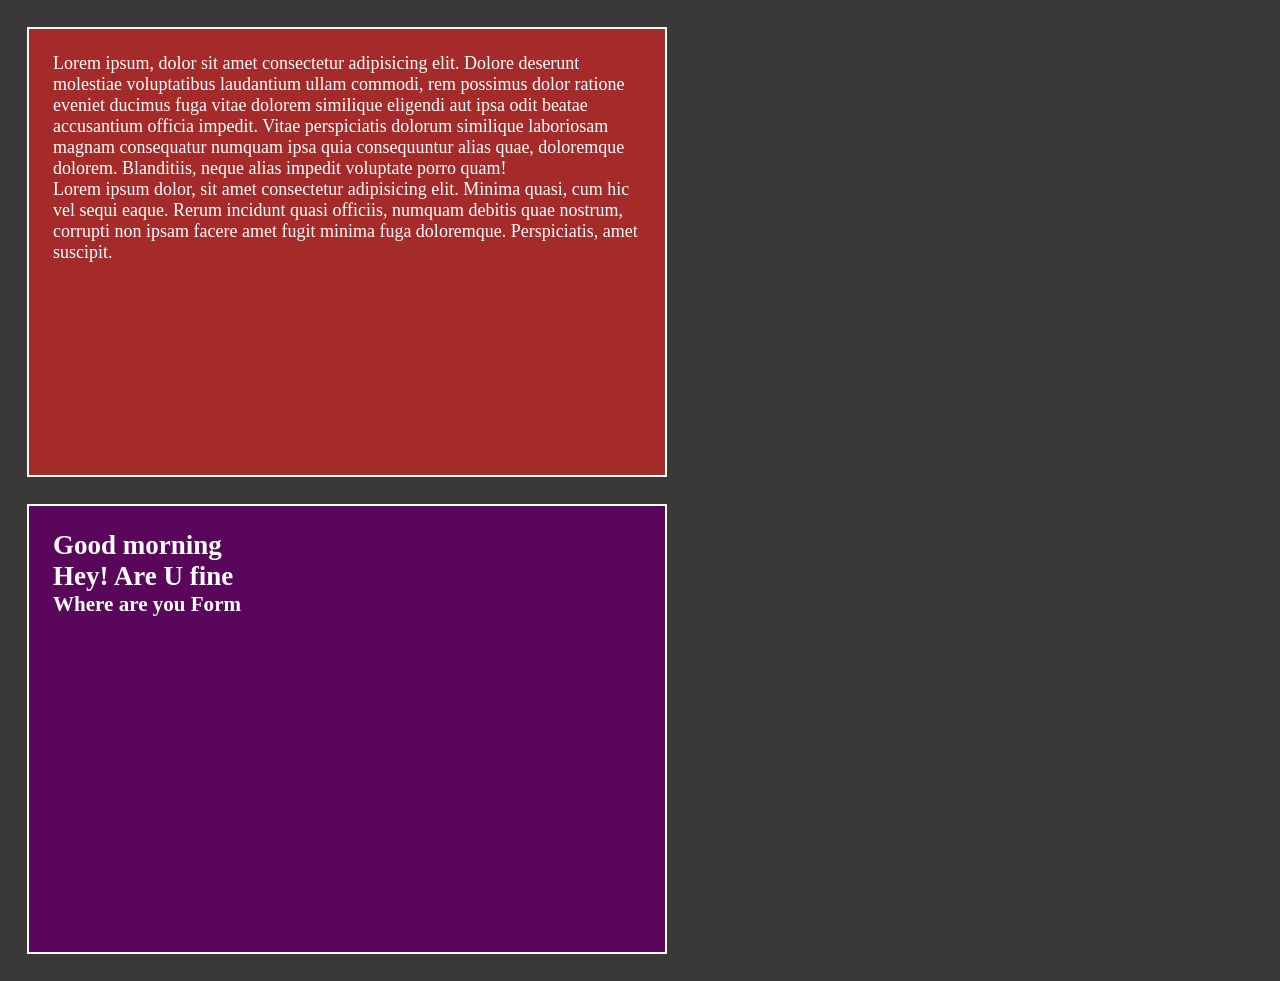
==== display property in css/index.html @ 532335fe "Add CSS Pratices" ====
<!DOCTYPE html>
<html lang="en">
<head>
    <meta charset="UTF-8">
    <meta name="viewport" content="width=device-width, initial-scale=1.0">
    <title>Display Property in CSS</title>
    <link rel="stylesheet" href="style.css">
</head>
<body>
    <div id="block">
        <p class="parablock">Lorem ipsum, dolor sit amet consectetur adipisicing elit. Dolore deserunt molestiae voluptatibus laudantium ullam commodi, rem possimus dolor ratione eveniet ducimus fuga vitae dolorem similique eligendi aut ipsa odit beatae accusantium officia impedit. Vitae perspiciatis dolorum similique laboriosam magnam consequatur numquam ipsa quia consequuntur alias quae, doloremque dolorem. Blanditiis, neque alias impedit voluptate porro quam!</p>
        <p class="parablock">Lorem ipsum dolor, sit amet consectetur adipisicing elit. Minima quasi, cum hic vel sequi eaque. Rerum incidunt quasi officiis, numquam debitis quae nostrum, corrupti non ipsam facere amet fugit minima fuga doloremque. Perspiciatis, amet suscipit.</p>
    </div>
    <section id="headsection">
        <h1>Good morning</h1>
        <h2>Hey! Are U fine</h2>
        <h3>Where are you Form</h3>
    </section>

</body>
</html>
---- display property in css/style.css ----
*{
    margin: 0;
    padding: 0;
    box-sizing: border-box;
}
html,body{
    background-color: rgb(59, 56, 56);
    font-size: 12px;
}
#block{
    height:50vh;
    width: 50vw;
    background-color: brown;
    color: white;
    display: block;
    border: 2px solid white;
    font-size: 1.5em;
    padding:2rem;
    margin:1.5em;
}
#headsection{
    height: 50vh;
    width: 50vw;
    background-color: rgb(90, 6, 90);
    color: white;
    display: block;
    border: 2px solid white;
    font-size:1.5em;
    padding: 2rem;
    margin: 1.5em;
}
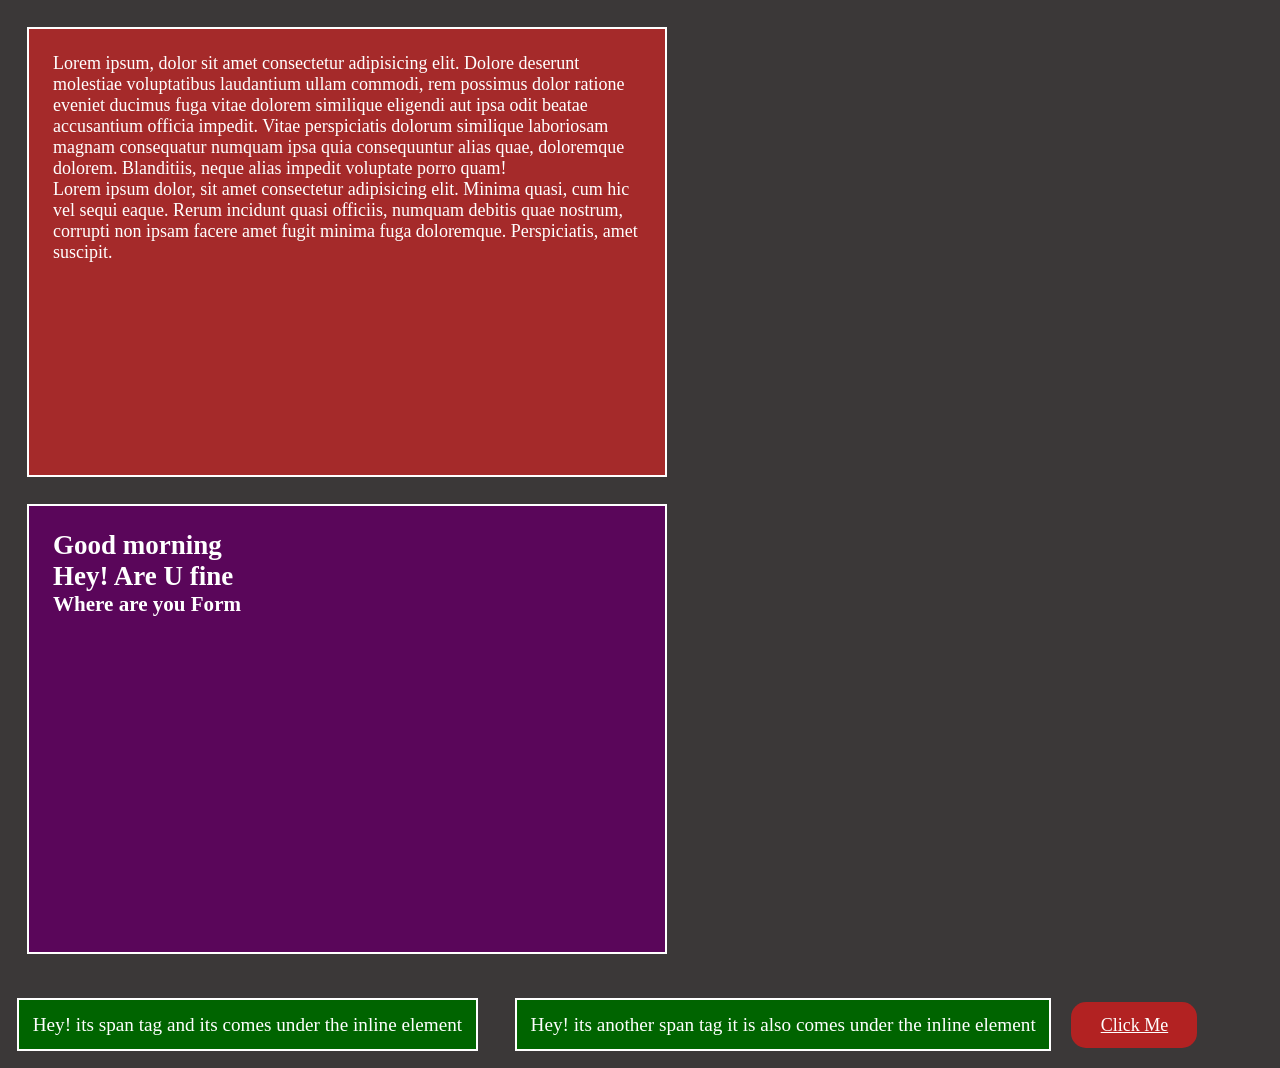
==== commit e0ea13f9: "Add CSS Pratices" ====
--- a/display property in css/index.html
+++ b/display property in css/index.html
@@ -17,5 +17,9 @@
         <h3>Where are you Form</h3>
     </section>
 
+    <span class="spin">Hey! its span tag and its comes under the inline element</span>
+    <span class="spin">Hey! its another span tag it is also comes under the inline element</span>
+    <a href="https://www.google.com/search?q=netflix&oq=&gs_lcrp=[base64]&sourceid=chrome&source=chrome.ob&ie=UTF-8">Click Me</a>
+
 </body>
 </html>
--- a/display property in css/style.css
+++ b/display property in css/style.css
@@ -28,4 +28,25 @@
     font-size:1.5em;
     padding: 2rem;
     margin: 1.5em;
+}
+.spin{
+    background-color: darkgreen;
+    color: white;
+    font-size: 1.6em;
+    border: 2px solid white;
+    margin:0.9em;
+    padding: 0.7em;
+    display: inline-block;
+    /* visibility: hidden; */
+}
+a{
+    color: white;
+    background-color: firebrick;
+    font-size: 1.5em;
+    border-radius: 15px;
+    text-align: center;
+    padding: 0.7em;
+    display: inline-block;
+    /* display: none; */
+    width: 7em;
 }
